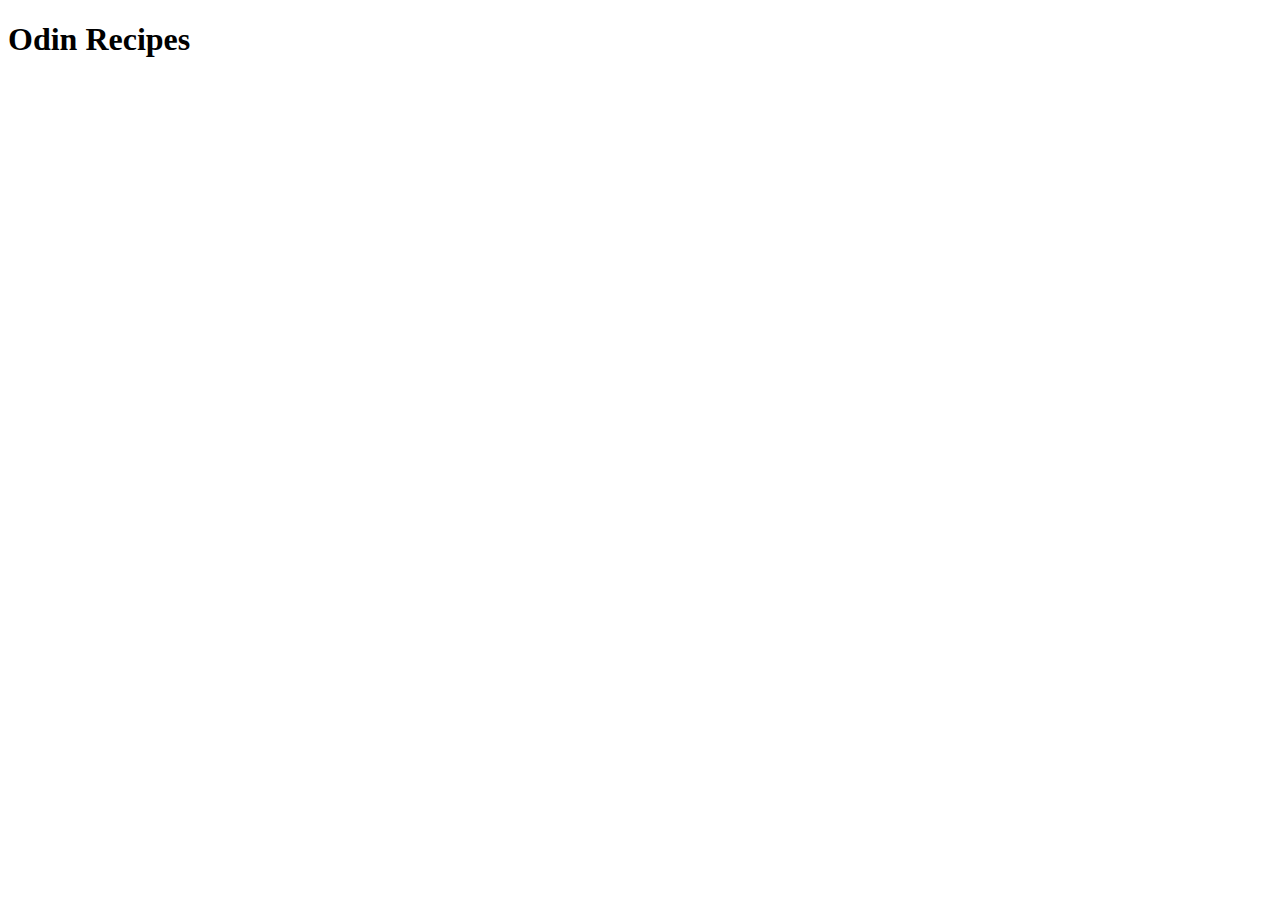
==== index.html @ c77ae5d2 "Set up initial structure" ====
<!DOCTYPE html>
<html lang="en">
<head>
    <meta charset="UTF-8">
    <meta name="viewport" content="width=device-width, initial-scale=1.0">
    <title>Odin Recipes</title>
</head>
<body>
    <h1>Odin Recipes</h1>
</body>
</html>
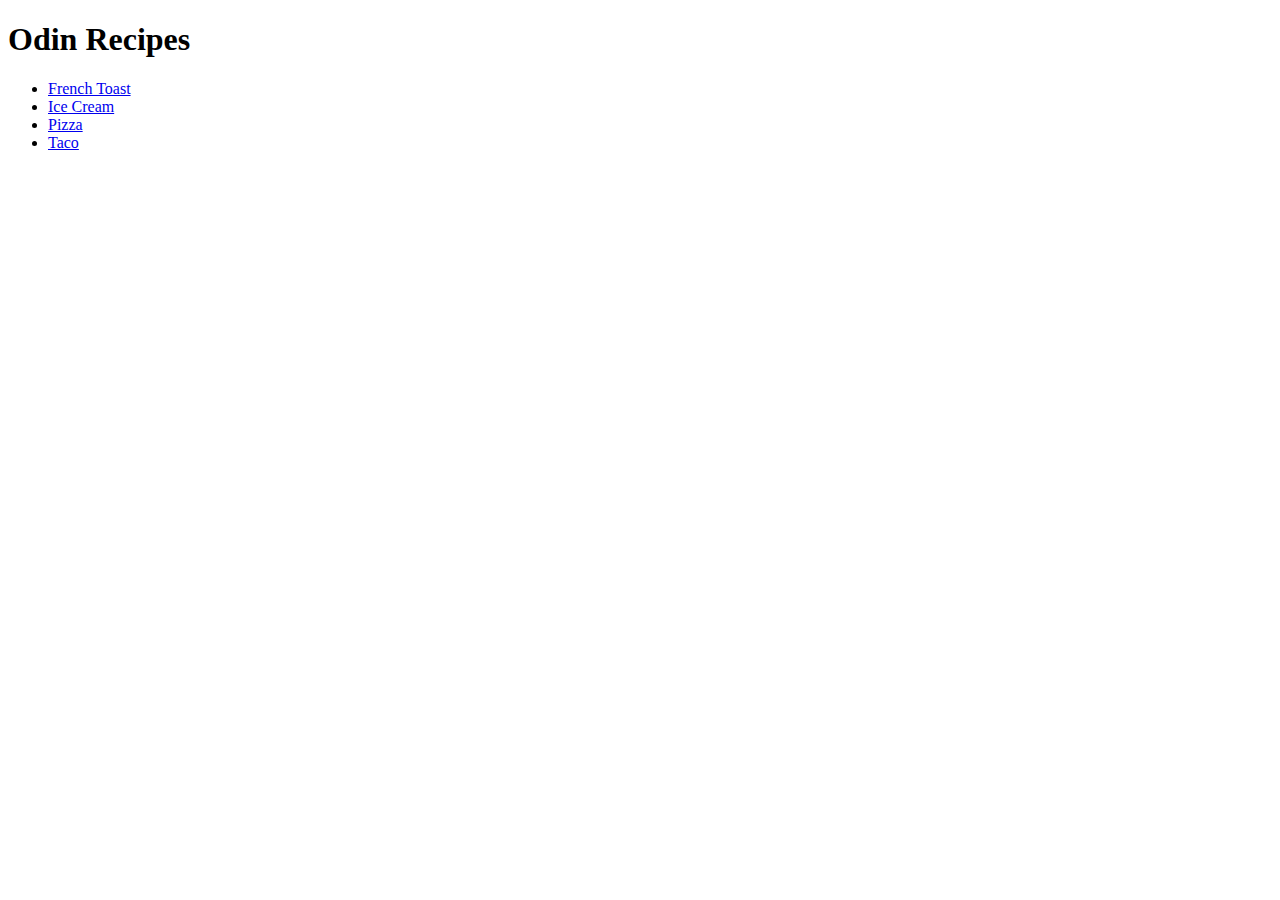
==== commit e50a13d9: "Add css file. Add details on recipes." ====
--- a/index.html
+++ b/index.html
@@ -3,9 +3,16 @@
 <head>
     <meta charset="UTF-8">
     <meta name="viewport" content="width=device-width, initial-scale=1.0">
+    <link rel="stylesheet" href="./css/style.css">
     <title>Odin Recipes</title>
 </head>
 <body>
     <h1>Odin Recipes</h1>
+    <ul>
+        <li><a href="./recipes/french-toast.html">French Toast</a></li>
+        <li><a href="./recipes/ice-cream.html">Ice Cream</a></li>
+        <li><a href="./recipes/pizza.html">Pizza</a></li>
+        <li><a href="./recipes/taco.html">Taco</a></li>
+    </ul>
 </body>
 </html>
--- a/css/style.css
+++ b/css/style.css
@@ -0,0 +1,5 @@
+img {
+    width: 50vw;
+    min-width: 550px;
+    height: auto;
+}
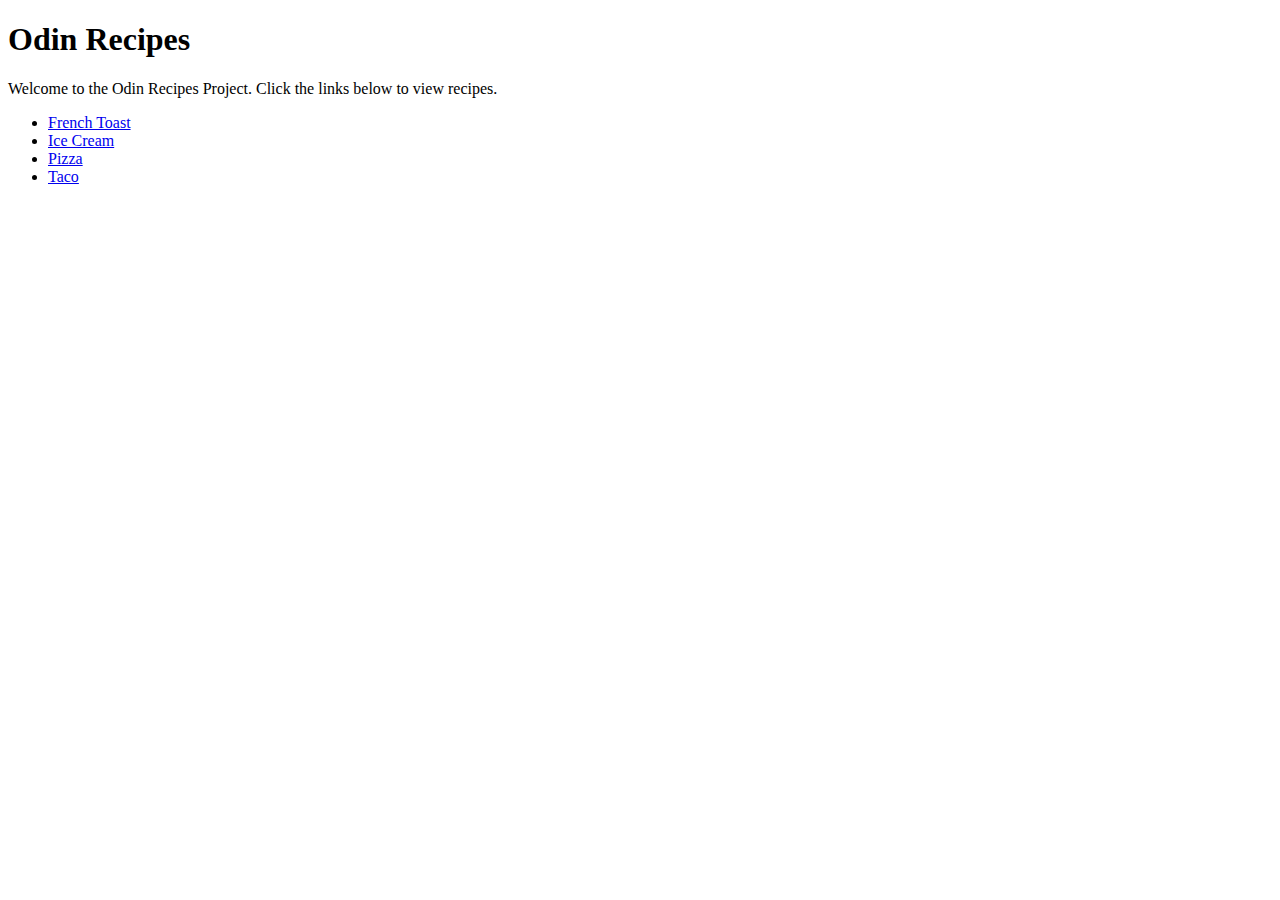
==== commit ca95c8e8: "Add description on index. Add link to index on all recipes." ====
--- a/index.html
+++ b/index.html
@@ -8,6 +8,9 @@
 </head>
 <body>
     <h1>Odin Recipes</h1>
+    <p>
+        Welcome to the Odin Recipes Project. Click the links below to view recipes.
+    </p>
     <ul>
         <li><a href="./recipes/french-toast.html">French Toast</a></li>
         <li><a href="./recipes/ice-cream.html">Ice Cream</a></li>
